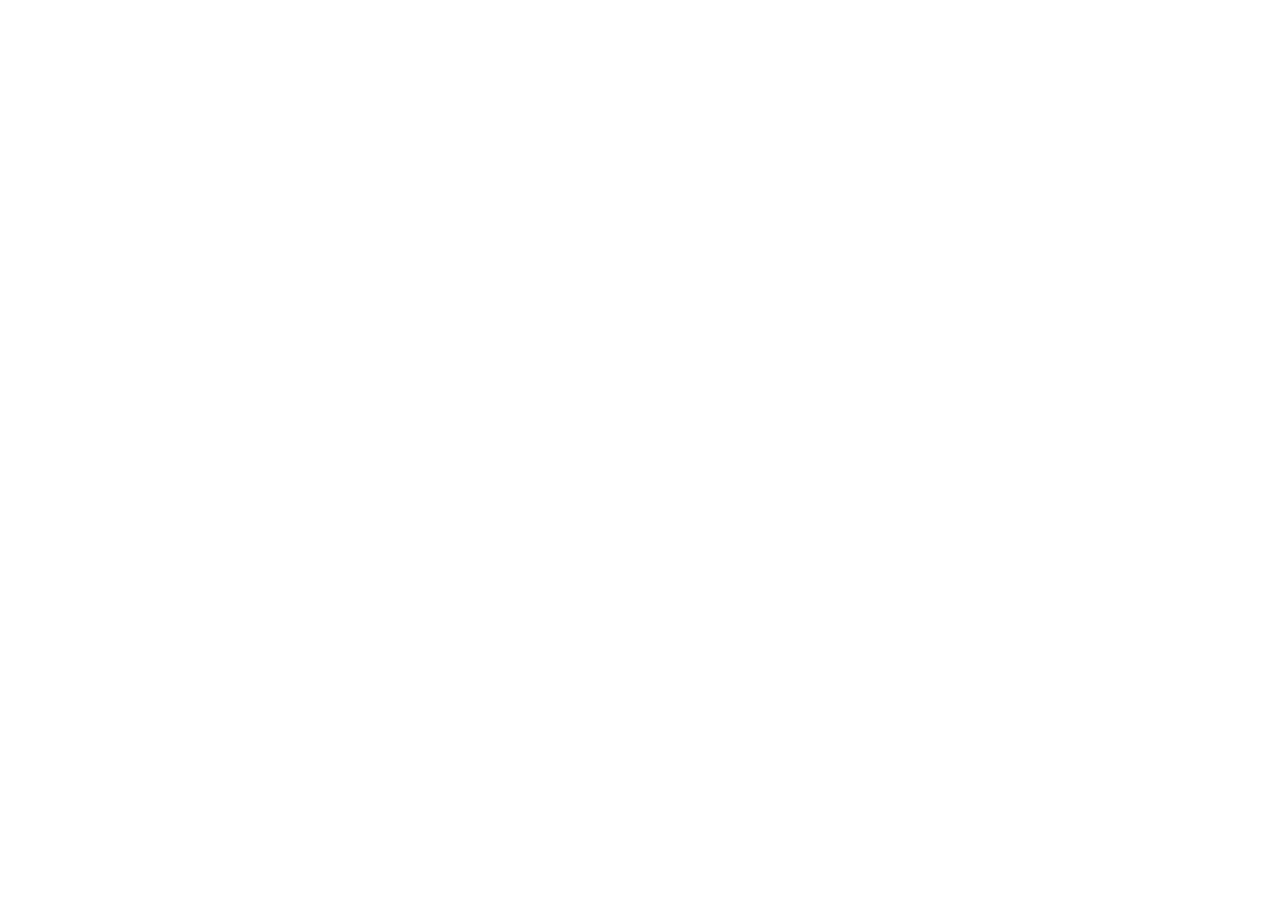
==== index.html @ 4606d6c2 "Add files via upload" ====
<!DOCTYPE html>
<html lang="en">

<head>
    <meta charset="UTF-8">
    <meta name="viewport" content="width=device-width, initial-scale=1.0">
    <title>Your Page Title</title>
</head>

<body>
</body>

</html>
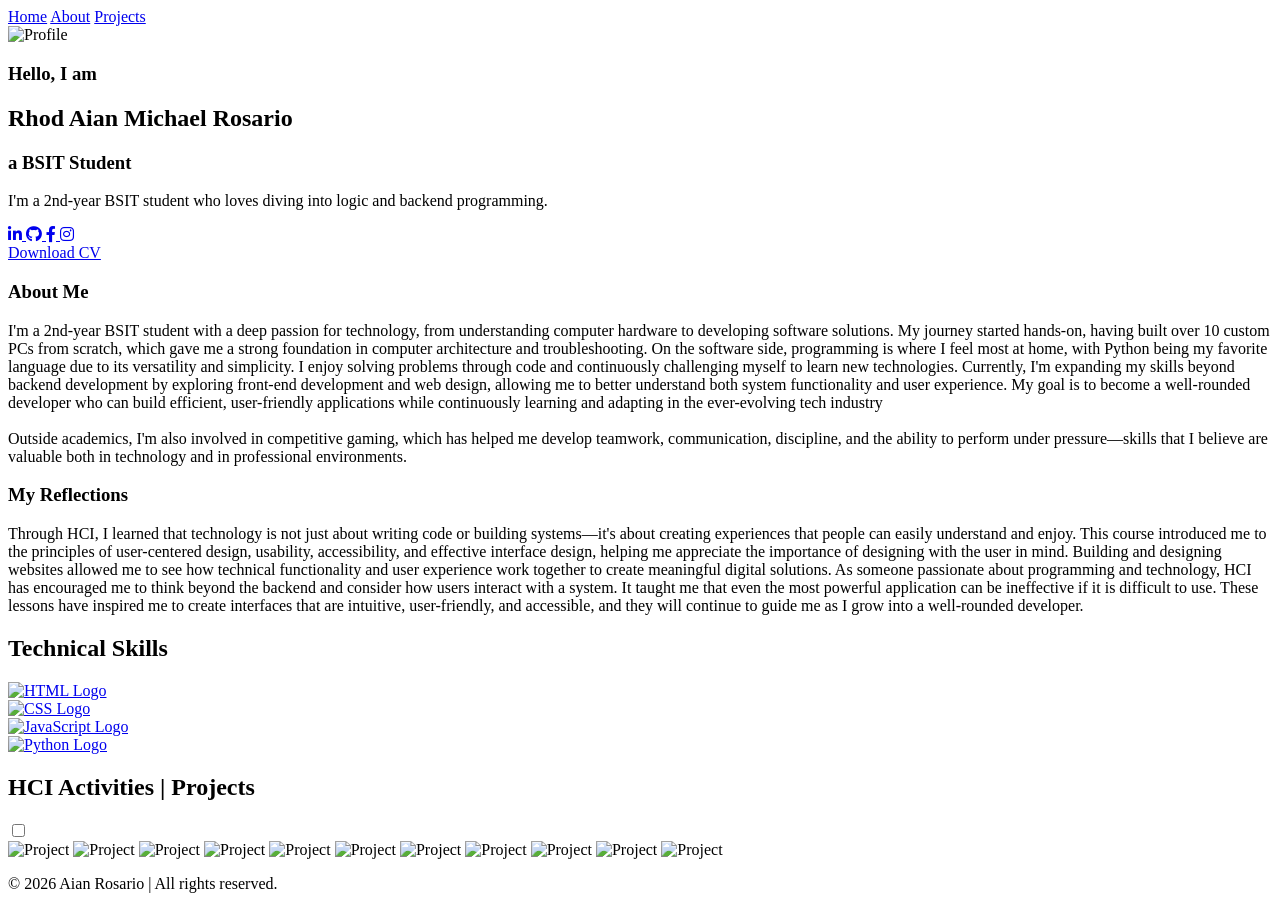
==== commit 4fd42c45: "Create personal portfolio page in index.html Updated the HTML structure to create a personal portfol" ====
--- a/index.html
+++ b/index.html
@@ -1,13 +1,147 @@
 <!DOCTYPE html>
-<html lang="en">
+<html>
 
 <head>
-    <meta charset="UTF-8">
-    <meta name="viewport" content="width=device-width, initial-scale=1.0">
-    <title>Your Page Title</title>
+    <meta charset="utf-8" />
+    <title>Aian Rosario | My Portfolio</title>
+    <link rel="stylesheet" type="text/css" href="MyPortfolio.css">
+    <link rel="stylesheet" href="https://cdnjs.cloudflare.com/ajax/libs/font-awesome/6.0.0/css/all.min.css">
 </head>
 
 <body>
+    <nav>
+        <a href="#hero">Home</a>
+        <a href="#intro">About</a>
+        <a href="#projects">Projects</a>
+    </nav>
+
+    <div class="container">
+        <section id="hero" class="hero-section">
+            <div class="hero-profile-wrapper">
+                <img src="Black.png" alt="Profile" class="hero-profile-img">
+            </div>
+
+            <div class="hero-content">
+                <h3>Hello, I am</h3>
+                <h1>Rhod Aian Michael Rosario</h1>
+                <h3> a <span class="highlight-text">BSIT Student</span></h3>
+                <p>
+                    I'm a 2nd-year BSIT student who loves diving into logic and backend programming.
+                </p>
+
+                <div class="hero-socials">
+                    <a href="https://www.linkedin.com/in/ramrva/" target="_blank" class="social-icon"><i
+                            class="fab fa-linkedin-in"></i>
+                    </a>
+                    <a href="https://github.com/ramrros" target="_blank" class="social-icon"><i
+                            class="fab fa-github"></i>
+                    </a>
+                    <a href="https://www.facebook.com/ramrros/" target="_blank" class="social-icon"><i
+                            class="fab fa-facebook-f"></i>
+                    </a>
+                    <a href="https://www.instagram.com/ramrros/" target="_blank" class="social-icon"><i
+                            class="fab fa-instagram"></i>
+                    </a>
+                </div>
+                <a href="c:\Users\Administrator\Downloads\Aian_Rosario_VirtualAsisstant.pdf" target="_blank"
+                    class="btn-download">Download CV</a>
+            </div>
+        </section>
+
+        <section id="intro">
+            <div class="split-container">
+                <div class="split-card">
+                    <h3>About Me</h3>
+                    <p>
+                        I'm a 2nd-year BSIT student with a deep passion for technology, from understanding computer
+                        hardware to developing software solutions. My journey started hands-on, having built over 10
+                        custom PCs from scratch, which gave me a strong foundation in computer architecture and
+                        troubleshooting. On the software side, programming is where I feel most at home, with Python
+                        being my favorite language due to its versatility and simplicity. I enjoy solving problems
+                        through code and continuously challenging myself to learn new technologies. Currently, I'm
+                        expanding my skills beyond backend development by exploring front-end development and web
+                        design, allowing me to better understand both system functionality and user experience. My goal
+                        is to become a well-rounded developer who can build efficient, user-friendly applications while
+                        continuously learning and adapting in the ever-evolving tech industry
+                        <br><br>
+                        Outside academics, I'm also involved in competitive gaming, which has helped me develop
+                        teamwork, communication, discipline, and the ability to perform under pressure—skills that I
+                        believe are valuable both in technology and in professional environments.
+                    </p>
+                </div>
+
+                <div class="split-card">
+                    <h3>My Reflections</h3>
+                    <p>
+                        Through HCI, I learned that technology is not just about writing code or building systems—it's
+                        about creating experiences that people can easily understand and enjoy. This course introduced
+                        me to the principles of user-centered design, usability, accessibility, and effective interface
+                        design, helping me appreciate the importance of designing with the user in mind. Building and
+                        designing websites allowed me to see how technical functionality and user experience work
+                        together to create meaningful digital solutions. As someone passionate about programming and
+                        technology, HCI has encouraged me to think beyond the backend and consider how users interact
+                        with a system. It taught me that even the most powerful application can be ineffective if it is
+                        difficult to use. These lessons have inspired me to create interfaces that are intuitive,
+                        user-friendly, and accessible, and they will continue to guide me as I grow into a well-rounded
+                        developer.
+                    </p>
+                </div>
+            </div>
+        </section>
+
+        <section id="languages">
+            <h2>Technical Skills</h2>
+            <div class="languages-grid">
+                <div class="lang-card">
+                    <a href="https://en.wikipedia.org/wiki/HTML" target="_blank">
+                        <img src="html.png" alt="HTML Logo">
+                    </a>
+                </div>
+
+                <div class="lang-card">
+                    <a href="https://en.wikipedia.org/wiki/CSS" target="_blank">
+                        <img src="css.png" alt="CSS Logo">
+                    </a>
+                </div>
+
+                <div class="lang-card">
+                    <a href="https://en.wikipedia.org/wiki/JavaScript" target="_blank">
+                        <img src="js.png" alt="JavaScript Logo">
+                    </a>
+                </div>
+
+                <div class="lang-card">
+                    <a href="https://en.wikipedia.org/wiki/Python_(programming_language)" target="_blank">
+                        <img src="python.png" alt="Python Logo">
+                    </a>
+                </div>
+            </div>
+        </section>
+
+        <section id="projects">
+            <h2>HCI Activities | Projects</h2>
+            <input type="checkbox" id="projectToggle" class="hidden-toggle">
+            <label for="projectToggle" class="portfolio-btn"></label>
+
+            <div class="gallery-container">
+                <img src="1stcode.png" alt="Project">
+                <img src="1stweb.png" alt="Project">
+                <img src="3rdweb.png" alt="Project">
+                <img src="code2.png" alt="Project">
+                <img src="code3.png" alt="Project">
+                <img src="Storyboard1.jpg" alt="Project">
+                <img src="Storyboard2.jpg" alt="Project">
+                <img src="Storyboard3.jpg" alt="Project">
+                <img src="web4.jpg" alt="Project">
+                <img src="web5.jpg" alt="Project">
+                <img src="2ndweb.png" alt="Project">
+            </div>
+        </section>
+    </div>
+    <footer>
+        <p>© 2026 Aian Rosario | All rights reserved.</p>
+    </footer>
+
 </body>
 
-</html>+</html>
